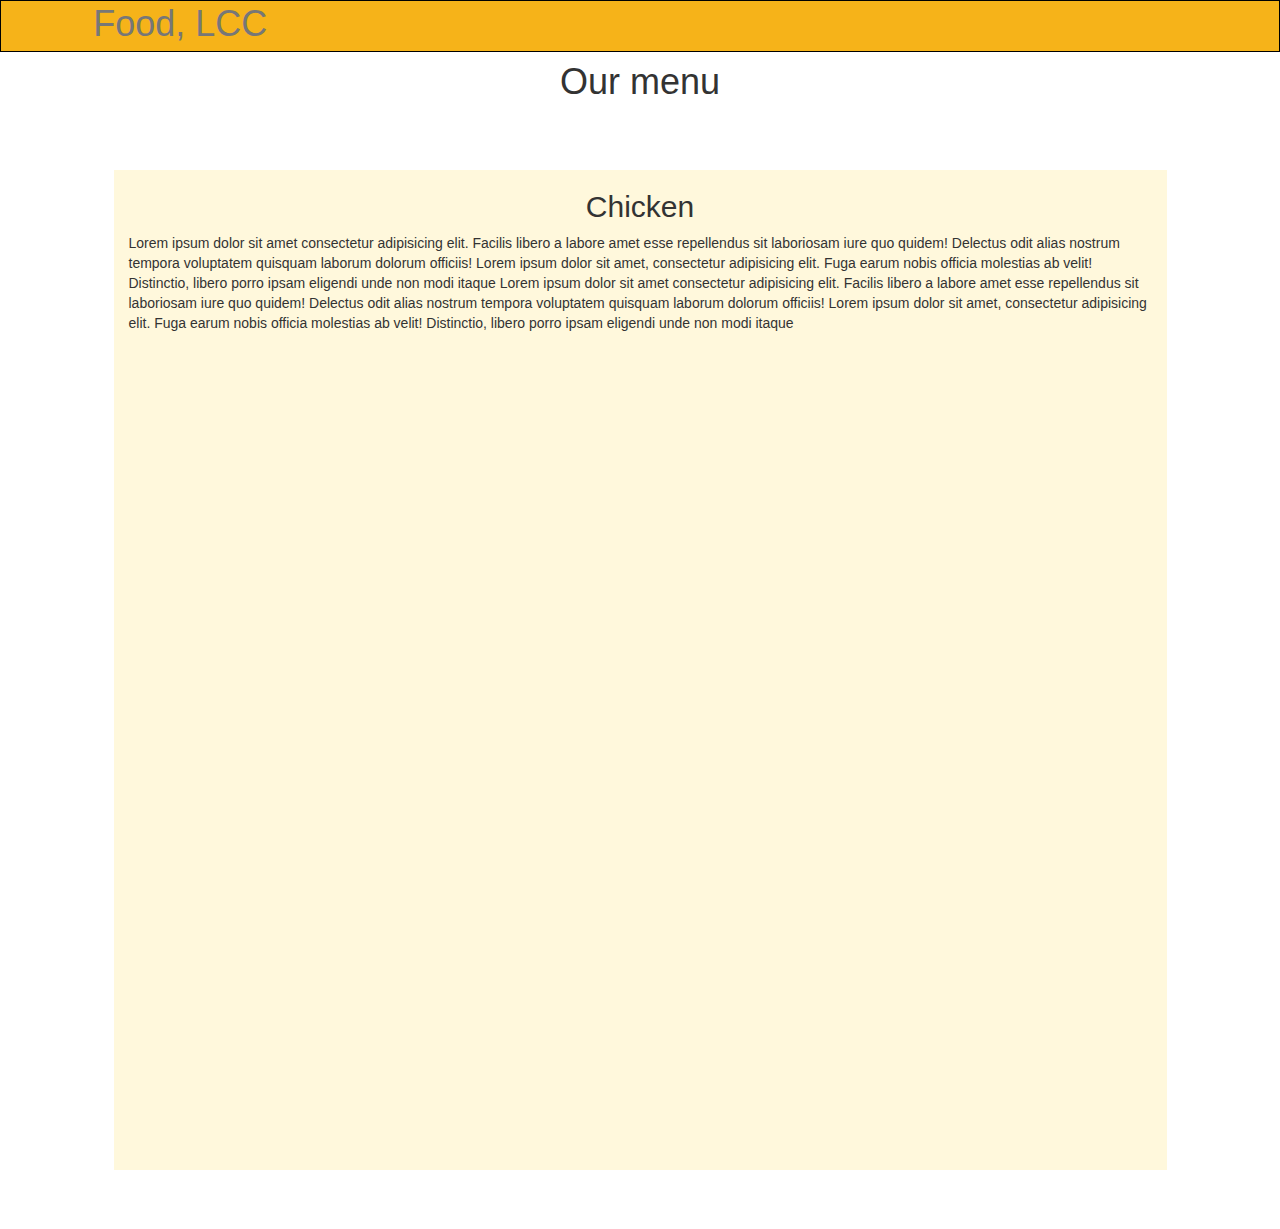
==== module3_solution/index.html @ b49b8495 "solution module 3" ====
<!DOCTYPE html>
<html lang="en">
  <head>
    <meta charset="utf-8" />
    <meta http-equiv="X-UA-Compatible" content="IE=edge" />
    <meta name="viewport" content="width=device-width, initial-scale=1" />
    <title>Solution module 3</title>
    <link rel="stylesheet" href="css/bootstrap.min.css" />
    <link rel="stylesheet" href="css/styles.css" />
  </head>
  <body>
    <header>
      <nav id="header-nav" class="navbar navbar-default">
        <div class="container">
          <div class="navbar-header">
            <div class="navbar-brand">
              <h1>Food, LCC</h1>
            </div>
            <button
              class="navbar-toggle collapsed visible-xs"
              type="button"
              data-toggle="collapse"
              data-target="#collapsable-nav"
              aria-expanded="false"
            >
              <span class="sr-only">Toggle navigation</span>
              <span class="icon-bar"></span>
              <span class="icon-bar"></span>
              <span class="icon-bar"></span>
            </button>
          </div>

          <div class="collapse" id="collapsable-nav">
            <ul id="nav-list" class="nav navbar-nav navbar-right">
              <li class="visible-xs"><a>Chicken</a></li>
              <li class="visible-xs"><a>Beef</a></li>
              <li class="visible-xs"><a>Sushi</a></li>
            </ul>
          </div>
        </div>
      </nav>
    </header>
    <h1 id="title" class="text-center">Our menu</h1>

    <div id="main-content" class="container">
      <div class="row">
        <div id="chicken-content" class="col-xs-12">
          <h2 class="text-center">Chicken</h2>
          <p class="description">
            Lorem ipsum dolor sit amet consectetur adipisicing elit. Facilis
            libero a labore amet esse repellendus sit laboriosam iure quo
            quidem! Delectus odit alias nostrum tempora voluptatem quisquam
            laborum dolorum officiis! Lorem ipsum dolor sit amet, consectetur
            adipisicing elit. Fuga earum nobis officia molestias ab velit!
            Distinctio, libero porro ipsam eligendi unde non modi itaque Lorem
            ipsum dolor sit amet consectetur adipisicing elit. Facilis libero a
            labore amet esse repellendus sit laboriosam iure quo quidem!
            Delectus odit alias nostrum tempora voluptatem quisquam laborum
            dolorum officiis! Lorem ipsum dolor sit amet, consectetur
            adipisicing elit. Fuga earum nobis officia molestias ab velit!
            Distinctio, libero porro ipsam eligendi unde non modi itaque
          </p>
        </div>
      </div>
    </div>

    <!-- jQuery (Bootstrap JS plugins depend on it) -->
    <script src="js/jquery-3.7.1.min.js"></script>
    <script src="js/bootstrap.min.js"></script>
    <script src="js/script.js"></script>
  </body>
</html>
---- module3_solution/css/styles.css ----
/** HEADER **/
#header-nav {
  background-color: #f6b319;
  border-radius: 0;
  border: 1px solid black;
  margin: 0;
  width: 100%;
}

.navbar-brand {
  padding-top: 3px;
  padding-bottom: 3px;
  width: 205px;
}
.navbar > .container .navbar-brand {
  margin-left: 4%;
  margin-right: 0;
}

.navbar-brand h1 {
  padding: 0;
  margin: 0;
}
.navbar-header button.navbar-toggle,
.navbar-header .icon-bar {
  border: 1px solid black;
}
#nav-list {
  margin-top: 10px;
}
#nav-list a {
  font-size: 1.2em;
  text-align: center;
  border-top: 1px solid black;
}

#collapsable-nav a:hover {
  background-color: black;
  color: #f6b319;
}

#title {
  margin-top: 10px;
}
#chicken-content {
  background-color: cornsilk;
  /* border: 1px solid black; */
  height: 1000px;
  margin-bottom: 5%;
  margin-top: 5%;
  margin-left: 5%;
  margin-right: 5%;
  width: 90%;
}
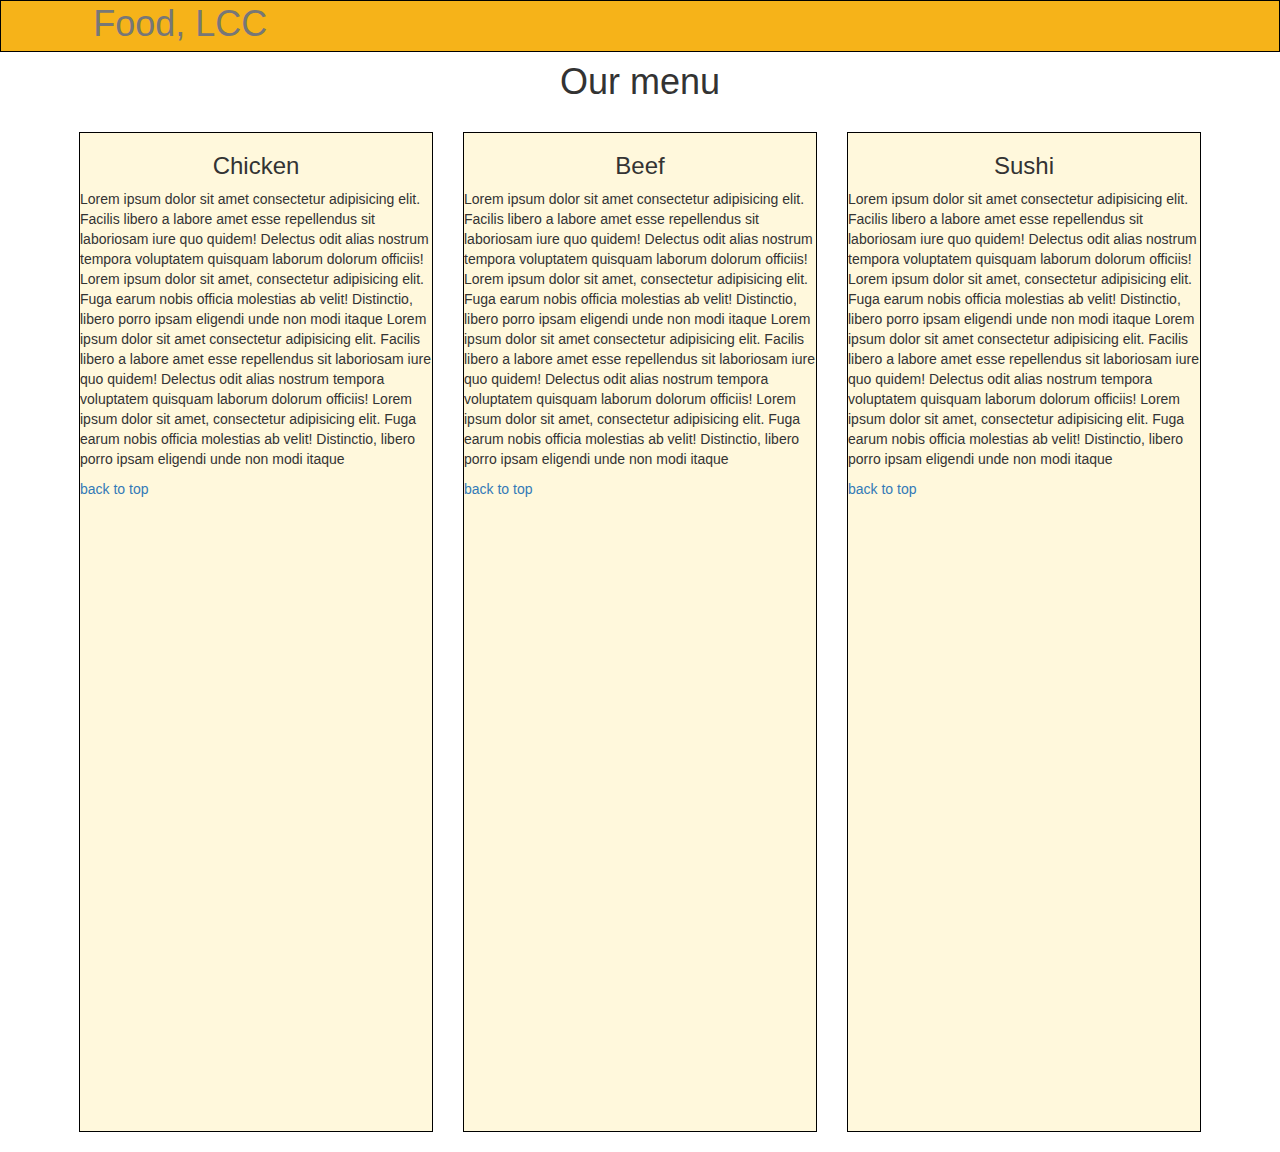
==== commit ff491758: "not graded part" ====
--- a/module3_solution/index.html
+++ b/module3_solution/index.html
@@ -3,7 +3,7 @@
   <head>
     <meta charset="utf-8" />
     <meta http-equiv="X-UA-Compatible" content="IE=edge" />
-    <meta name="viewport" content="width=device-width, initial-scale=1" />
+    <meta name="viewport" content="width=device-width, initial-scale=1.0" />
     <title>Solution module 3</title>
     <link rel="stylesheet" href="css/bootstrap.min.css" />
     <link rel="stylesheet" href="css/styles.css" />
@@ -32,9 +32,9 @@
 
           <div class="collapse" id="collapsable-nav">
             <ul id="nav-list" class="nav navbar-nav navbar-right">
-              <li class="visible-xs"><a>Chicken</a></li>
-              <li class="visible-xs"><a>Beef</a></li>
-              <li class="visible-xs"><a>Sushi</a></li>
+              <li class="visible-xs"><a href="#chicken-content">Chicken</a></li>
+              <li class="visible-xs"><a href="#beef-content">Beef</a></li>
+              <li class="visible-xs"><a href="#sushi-content">Sushi</a></li>
             </ul>
           </div>
         </div>
@@ -43,23 +43,66 @@
     <h1 id="title" class="text-center">Our menu</h1>
 
     <div id="main-content" class="container">
-      <div class="row">
-        <div id="chicken-content" class="col-xs-12">
-          <h2 class="text-center">Chicken</h2>
-          <p class="description">
-            Lorem ipsum dolor sit amet consectetur adipisicing elit. Facilis
-            libero a labore amet esse repellendus sit laboriosam iure quo
-            quidem! Delectus odit alias nostrum tempora voluptatem quisquam
-            laborum dolorum officiis! Lorem ipsum dolor sit amet, consectetur
-            adipisicing elit. Fuga earum nobis officia molestias ab velit!
-            Distinctio, libero porro ipsam eligendi unde non modi itaque Lorem
-            ipsum dolor sit amet consectetur adipisicing elit. Facilis libero a
-            labore amet esse repellendus sit laboriosam iure quo quidem!
-            Delectus odit alias nostrum tempora voluptatem quisquam laborum
-            dolorum officiis! Lorem ipsum dolor sit amet, consectetur
-            adipisicing elit. Fuga earum nobis officia molestias ab velit!
-            Distinctio, libero porro ipsam eligendi unde non modi itaque
-          </p>
+      <div id="tiles" class="row">
+        <div class="col-md-4 col-sm-6 col-xs-12">
+          <div id="chicken-content">
+            <h3 class="text-center">Chicken</h3>
+            <p class="description">
+              Lorem ipsum dolor sit amet consectetur adipisicing elit. Facilis
+              libero a labore amet esse repellendus sit laboriosam iure quo
+              quidem! Delectus odit alias nostrum tempora voluptatem quisquam
+              laborum dolorum officiis! Lorem ipsum dolor sit amet, consectetur
+              adipisicing elit. Fuga earum nobis officia molestias ab velit!
+              Distinctio, libero porro ipsam eligendi unde non modi itaque Lorem
+              ipsum dolor sit amet consectetur adipisicing elit. Facilis libero
+              a labore amet esse repellendus sit laboriosam iure quo quidem!
+              Delectus odit alias nostrum tempora voluptatem quisquam laborum
+              dolorum officiis! Lorem ipsum dolor sit amet, consectetur
+              adipisicing elit. Fuga earum nobis officia molestias ab velit!
+              Distinctio, libero porro ipsam eligendi unde non modi itaque
+            </p>
+            <a href="#title">back to top</a>
+          </div>
+        </div>
+        <div class="col-md-4 col-sm-6 col-xs-12">
+          <div id="beef-content">
+            <h3 class="text-center">Beef</h3>
+            <p class="description">
+              Lorem ipsum dolor sit amet consectetur adipisicing elit. Facilis
+              libero a labore amet esse repellendus sit laboriosam iure quo
+              quidem! Delectus odit alias nostrum tempora voluptatem quisquam
+              laborum dolorum officiis! Lorem ipsum dolor sit amet, consectetur
+              adipisicing elit. Fuga earum nobis officia molestias ab velit!
+              Distinctio, libero porro ipsam eligendi unde non modi itaque Lorem
+              ipsum dolor sit amet consectetur adipisicing elit. Facilis libero
+              a labore amet esse repellendus sit laboriosam iure quo quidem!
+              Delectus odit alias nostrum tempora voluptatem quisquam laborum
+              dolorum officiis! Lorem ipsum dolor sit amet, consectetur
+              adipisicing elit. Fuga earum nobis officia molestias ab velit!
+              Distinctio, libero porro ipsam eligendi unde non modi itaque
+            </p>
+            <a href="#title">back to top</a>
+          </div>
+        </div>
+        <div class="col-md-4 col-sm-12 col-xs-12">
+          <div id="sushi-content">
+            <h3 class="text-center">Sushi</h3>
+            <p class="description">
+              Lorem ipsum dolor sit amet consectetur adipisicing elit. Facilis
+              libero a labore amet esse repellendus sit laboriosam iure quo
+              quidem! Delectus odit alias nostrum tempora voluptatem quisquam
+              laborum dolorum officiis! Lorem ipsum dolor sit amet, consectetur
+              adipisicing elit. Fuga earum nobis officia molestias ab velit!
+              Distinctio, libero porro ipsam eligendi unde non modi itaque Lorem
+              ipsum dolor sit amet consectetur adipisicing elit. Facilis libero
+              a labore amet esse repellendus sit laboriosam iure quo quidem!
+              Delectus odit alias nostrum tempora voluptatem quisquam laborum
+              dolorum officiis! Lorem ipsum dolor sit amet, consectetur
+              adipisicing elit. Fuga earum nobis officia molestias ab velit!
+              Distinctio, libero porro ipsam eligendi unde non modi itaque
+            </p>
+            <a href="#title">back to top</a>
+          </div>
         </div>
       </div>
     </div>
--- a/module3_solution/css/styles.css
+++ b/module3_solution/css/styles.css
@@ -42,13 +42,27 @@
 #title {
   margin-top: 10px;
 }
-#chicken-content {
-  background-color: cornsilk;
-  /* border: 1px solid black; */
-  height: 1000px;
-  margin-bottom: 5%;
-  margin-top: 5%;
-  margin-left: 5%;
-  margin-right: 5%;
+
+#main-content {
+  /* margin-left: 0; */
+  /* margin-right: 0; */
   width: 90%;
 }
+
+/* .row > div {
+  border: 2px solid red;
+   background-color: gray; 
+} */
+#chicken-content,
+#beef-content,
+#sushi-content {
+  background-color: cornsilk;
+  border: 1px solid black;
+  /* position: relative; */
+  height: 1000px;
+  margin-bottom: 20px;
+  margin-top: 20px;
+  /* margin-left: 20px;
+  margin-right: 20px; */
+  /* width: 90%; */
+}
